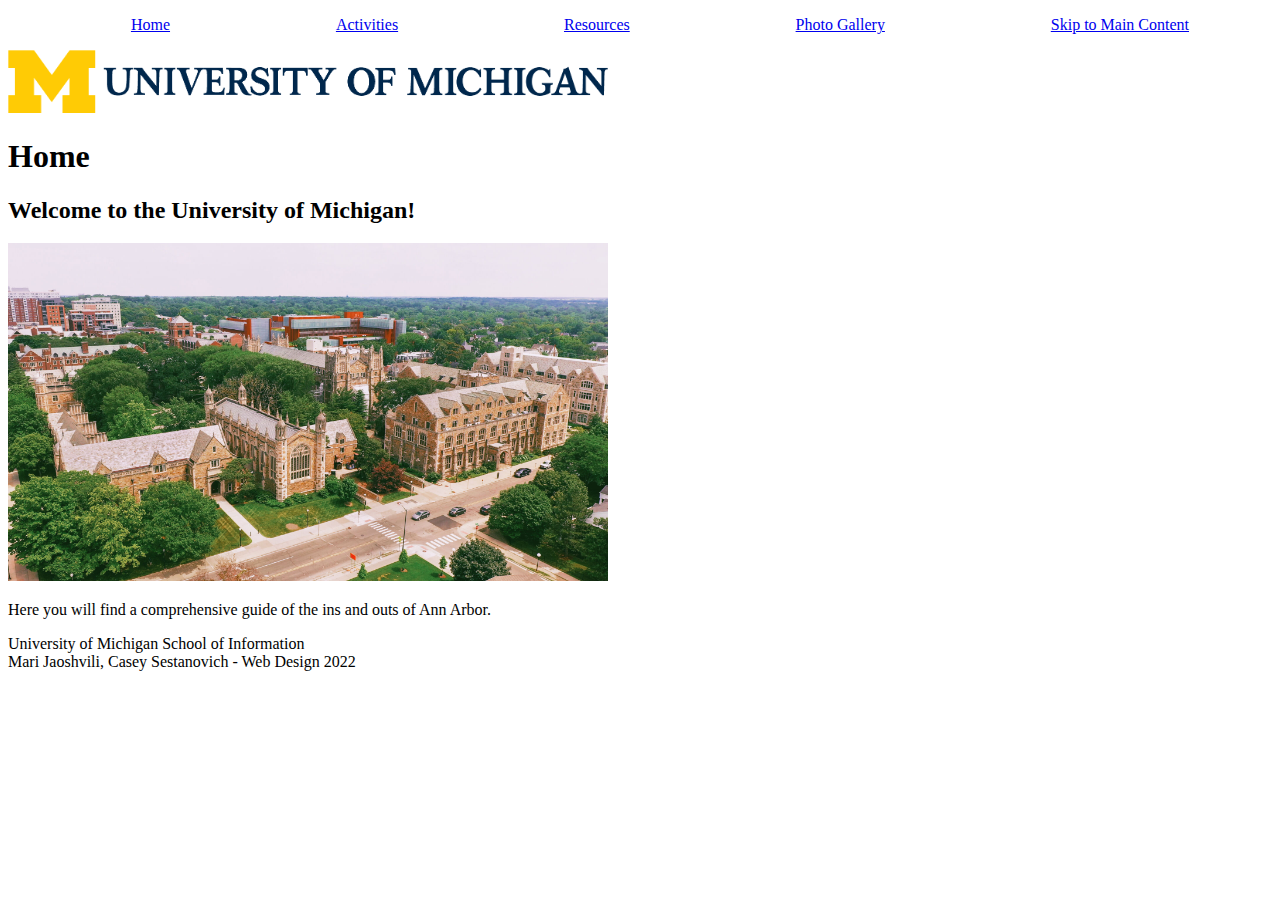
==== SI339-Final-Project-main/index.html @ 448804ea "Add files via upload" ====
<!DOCTYPE html>
<html lang="en">
<head>
    <meta charset="UTF-8">
    <meta http-equiv="X-UA-Compatible" content="IE=edge">
    <meta name="viewport" content="width=device-width, initial-scale=1.0">
    <title>MGuide Home</title>
    <link rel="stylesheet" type="text/css" href="css/style.css">
</head>
<body>
    <header>
        <nav>
            <ul>
                <li><a href = "index.html">Home</a></li>
                <li><a href="activities.html">Activities</a></li>
                <li><a href="resources.html">Resources</a></li>
                <li><a href="gallery.html">Photo Gallery</a></li>
                <li><a href="#skip">Skip to Main Content</a></li>
            </ul>
        </nav>
    </header> 
    <main>
        <div class = "home" id = 'skip'>
            <img src = "images/umich.jpg" width = "600" alt = "">
            <h1> Home </h1>
            <h2> Welcome to the University of Michigan! </h2>
            <img src = "images/landscape.jpg" width = "600" alt = "">
            <p> Here you will find a comprehensive guide of the ins and outs of Ann Arbor.</p>
        </div>

        <footer>	
            <p>University of Michigan School of Information <br/>	
              Mari Jaoshvili, Casey Sestanovich - Web Design 2022</p>	
        </footer>	
    </main>
</body>
</html>
---- SI339-Final-Project-main/css/style.css ----
/*mobile view*/
li{
    display: inline;
}

ul{
    display: flex; 
    justify-content: space-around;
}

.activities_container{
    display: grid; 
    grid-template-columns: auto auto auto;
}
.description{
    width: 65%;
}

.home{
    margin: auto;
}

/*gallery.html css below*/

/*mobile view*/
.gallery{
    display: flex;
    flex-wrap: wrap;
    justify-content: center;
}

/*need to add alt text + change nav links for mobile view bc it wants it different */

.gallery img{
    width: 600px;
    height: 400px;
    margin: 10px;
}

/*need to fix h1 and h2 for gallery in other views*/

/*resources.html css below*/

.head h1{
    text-align: center;
    margin: 60px;
}
.resources{
    display: grid;
    grid-template-columns: auto auto;
    border: 5px solid blue;
}

.general{
    grid-column-start: 1;
    grid-column-end: 2;
    border: 5px solid yellow;
    margin: 50px;
    padding-left: 30px;

}

.general a{
    color: black;
}

.general a:hover{
    color: blue;
}

.majors{
    grid-column-start: 2;
    grid-column-end: 3;
    border: 5px solid yellow;
    margin: 50px;
    padding-left: 30px;
}

.majors a{
    color: black;
}

.majors a:hover{
    color: blue;
}
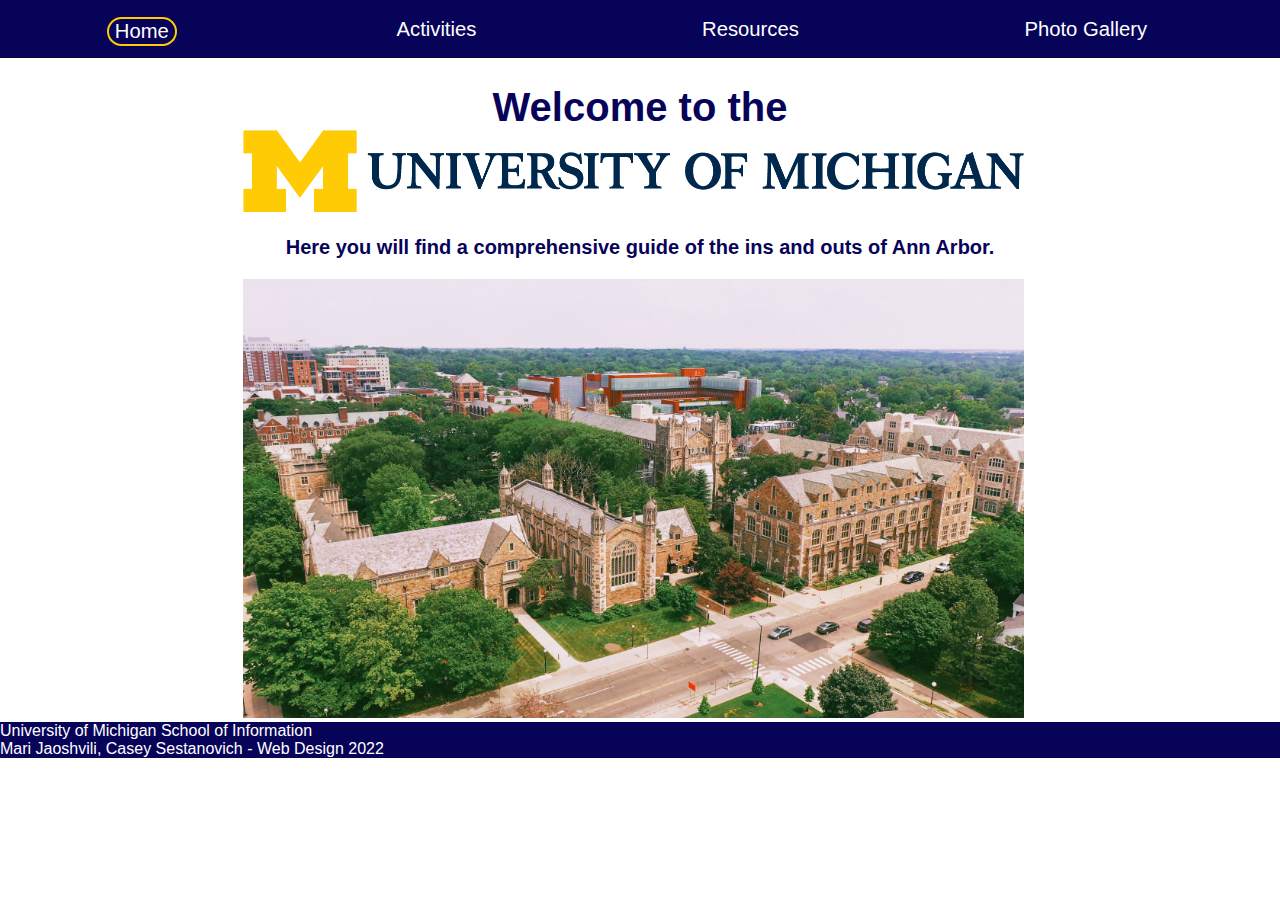
==== commit 498b2763: "Add files via upload" ====
--- a/SI339-Final-Project-main/index.html
+++ b/SI339-Final-Project-main/index.html
@@ -5,33 +5,50 @@
     <meta http-equiv="X-UA-Compatible" content="IE=edge">
     <meta name="viewport" content="width=device-width, initial-scale=1.0">
     <title>MGuide Home</title>
+    <link rel="stylesheet" type="text/css" href="css/html5reset.css">
     <link rel="stylesheet" type="text/css" href="css/style.css">
 </head>
 <body>
     <header>
         <nav>
-            <ul>
-                <li><a href = "index.html">Home</a></li>
-                <li><a href="activities.html">Activities</a></li>
-                <li><a href="resources.html">Resources</a></li>
-                <li><a href="gallery.html">Photo Gallery</a></li>
-                <li><a href="#skip">Skip to Main Content</a></li>
-            </ul>
+            <a class = "skip" href="#skip">Skip to Main Content</a>
+            
+                <div id = "myDIV"> 
+                    <button class= "btn active" ><a href= index.html > Home</a></button>
+                    <button class= "btn" ><a href= activities.html > Activities</a></button>
+                    <button class= "btn" ><a href= resources.html > Resources</a></button>
+                    <button class= "btn" ><a href= gallery.html > Photo Gallery</a></button>
+                </div>
+            
         </nav>
     </header> 
     <main>
         <div class = "home" id = 'skip'>
-            <img src = "images/umich.jpg" width = "600" alt = "">
-            <h1> Home </h1>
-            <h2> Welcome to the University of Michigan! </h2>
+            <h1> Welcome to the  </h1>
+            <img src = "images/umich.jpg" width = "600" alt = "" >
+            <h2> Here you will find a comprehensive guide of the ins and outs of Ann Arbor. </h2>
             <img src = "images/landscape.jpg" width = "600" alt = "">
-            <p> Here you will find a comprehensive guide of the ins and outs of Ann Arbor.</p>
+    
         </div>
 
         <footer>	
-            <p>University of Michigan School of Information <br/>	
+            <p class = "foot">University of Michigan School of Information <br/>	
               Mari Jaoshvili, Casey Sestanovich - Web Design 2022</p>	
         </footer>	
+
     </main>
+    <script>
+        // Add active class to the current button (highlight it)
+        var header = document.getElementById("myDIV");
+        var btns = header.getElementsByClassName("btn");
+        for (var i = 0; i < btns.length; i++) {
+          btns[i].addEventListener("click", function() {
+          var current = document.getElementsByClassName("active");
+          current[0].className = current[0].className.replace(" active", "");
+          this.className += " active";
+          });
+        }
+        </script>
+
 </body>
 </html>--- a/SI339-Final-Project-main/css/style.css
+++ b/SI339-Final-Project-main/css/style.css
@@ -1,11 +1,84 @@
 /*mobile view*/
-li{
-    display: inline;
-}
-
-ul{
-    display: flex; 
+
+/*activities.html + index.html*/
+*{
+    font-family:Verdana, Geneva, Tahoma, sans-serif;
+    color: #070359;
+}
+
+.skip{
+    padding-bottom: 8px;
+    background: black;
+    left: 0;
+    margin-left: 80%;
+    position: absolute;
+    top: -80px;
+  }
+  
+  .skip:focus{
+    top:80px;
+    color: white;
+    text-decoration-style: solid;
+    font-weight: bold;
+  }
+
+body{ 
+    margin-top: 55px;
+}
+
+footer{
+   background-color: #070359;
+}
+
+.foot{
+    color: white; 
+}
+ #myDIV ul{
+    display: block;
+}
+
+#myDIV ul{
+    display: block; 
     justify-content: space-around;
+} 
+
+nav{ 
+    padding-top: 12px;
+    padding-bottom: 12px;
+    overflow: hidden;
+    background-color: #070359;
+    position: fixed; 
+    top: 0; 
+    width: 100%;
+}
+
+
+.btn {
+    border: none;
+    outline: none;
+    background-color: #070359;
+    cursor: pointer;
+    font-size: 1.15rem;
+  }
+  
+  #myDIV{
+    display: grid;
+    justify-items: left;
+  }
+  
+  .active, .btn:hover {
+    margin-top: 5px;
+    background-color: #070359;
+    border: 2px solid #FFCB05;
+    border-radius: 20px;
+  }
+
+
+
+a{
+    text-decoration: none;
+    color: white;
+    font-size: 110%;
 }
 
 .activities_container{
@@ -16,70 +89,1075 @@
     width: 65%;
 }
 
+.activitiestext{
+    font-size: 1.25rem;
+    text-align: center;
+    padding-top: 15px;
+    
+}
+
+.activitiesheaders{
+    padding-top: 2%;
+    padding-bottom: 2%;
+    display:flex; 
+    justify-content: center;
+    font-weight:bold;
+    font-size: 1.75rem;
+}
+
+.home h2{
+    margin-top: 20px;
+    margin-bottom: 20px;
+    font-weight: bold;
+    font-size: 1.25rem;
+}
+
+.sights{
+    background-color: #d9d8d7;
+    height: 425px;
+    border: 3px solid #070359;
+    border-radius: 20px;
+    display: grid; 
+    overflow: scroll;
+    grid-template-columns: auto;
+}
+.activitiescontainer{
+    display: grid; 
+    grid-template-columns: auto auto auto;
+
+}
+
+
+
+img{
+    width: 60%;
+}
+.arb{
+    width: 100%;
+    text-align: center;
+    margin: auto;
+}
+
+.sights h2{
+    padding-top:10px;
+    font-weight: bold; 
+    padding-bottom: 10px;
+    font-size: 1.2rem;
+    
+}
+.restaurants h2{
+    padding-top:10px;
+    font-weight: bold; 
+    padding-bottom: 10px;
+    font-size: 1.2rem;
+}
+
+.shopping h2{
+    padding-top:10px;
+    font-weight: bold; 
+    padding-bottom: 10px;
+    font-size: 1.2rem;
+
+}
+
+
+
+.description{
+    margin: auto;
+    text-align: center;
+}
+
+.law{
+    width: 100%;
+    text-align: center;
+    margin: auto;
+}
+
+.UMMA{
+    width: 100%;
+    text-align: center;
+    margin: auto;
+}
+
+.natural{
+    width: 100%;
+    text-align: center;
+    margin: auto;
+}
+.docks{
+    width: 100%;
+    text-align: center;
+    margin: auto;
+
+}
+.restaurants{
+    background-color: #d9d8d7;
+    height: 425px;
+    border: 3px solid #070359;
+    border-radius: 20px;
+    display: grid; 
+    overflow: scroll;
+    grid-template-columns: auto;
+
+}
+
+.zingermans{
+    width: 100%;
+    text-align: center;
+    margin: auto;
+}
+
+.jagged{
+    width: 100%;
+    text-align: center;
+    margin: auto;
+}
+.savas{
+    width: 100%;
+    text-align: center;
+    margin: auto;
+}
+.slurping{
+    width: 100%;
+    text-align: center;
+    margin: auto;
+}
+
+.shopping{
+    background-color: #d9d8d7;
+    height: 425px;
+    border: 3px solid #070359;
+    border-radius: 20px;
+    display: grid; 
+    overflow: scroll;
+    grid-template-columns: auto;
+    margin-bottom: 5%;
+}
+
+.state{
+    width: 100%;
+    text-align: center;
+    margin: auto;
+}
+
+.kerry{
+    width: 100%;
+    text-align: center;
+    margin: auto;
+}
+
+.briarwood{
+    width: 100%;
+    text-align: center;
+    margin: auto;
+}
+
+.main{
+    width: 100%;
+    text-align: center;
+    margin: auto;
+
+}
+
+
+
+/*home.html*/
+.home h1{
+    padding-top: 115px;
+    text-align: center;
+    font-size: 2.5rem;    
+    font-weight: bold;
+}
+
+.home img{
+    width: 80%;
+    padding-left: 19%;
+
+
+
+}
+
+.home h2{
+    text-align: center;
+}
+
 .home{
     margin: auto;
 }
 
-/*gallery.html css below*/
-
-/*mobile view*/
+
+
+
+/*resources.html*/
+
+.head h1{
+    font-size: 1.6rem;
+    font-weight: bold;
+    color: #070359;
+    text-align: center;
+    background-color:#FFCB05;
+    margin: auto;
+    padding-top: 100px;
+    padding-bottom: 15px;
+}
+
+.resources{
+    display: grid;
+    grid-template-columns: auto;
+    border: 0px solid ;
+    
+}
+
+.information{
+    text-align: center;
+}
+
+    /*general resources*/
+.general{
+    border: 5px solid #d9d8d7;
+    background-color: #d9d8d7;
+    margin: 50px;
+}
+
+.general:hover{
+    border:5px solid #070359;
+}
+.general h2{
+    text-align: center;
+    font-weight: bold;
+    padding-top: 10px;
+    padding-bottom: 10px;
+}
+
+.general h3{
+    color: #070359;
+    font-weight: bold;
+}
+
+.general p{
+    color: #070359;
+    padding-top: 8px;
+    padding-bottom: 15px;
+}
+
+.general a{
+    color: #070359;
+    font-size: 125%;
+}
+
+.general a:hover{
+    color: #070359;
+    text-decoration: underline;
+}
+
+
+    /*major resources*/
+.majors{
+    border: 5px solid #d9d8d7;
+    background-color: #d9d8d7;
+    margin: 50px;
+}
+
+.majors:hover{
+    border:5px solid #070359;
+}
+
+.majors h2{
+    text-align: center;
+    font-weight: bold;
+    padding-top: 10px;
+    padding-bottom: 10px;
+}
+
+.majors h3{
+    color: #070359;
+    font-weight: bold;
+    padding-top: 15px;
+    
+}
+
+.majors p{
+    color: #070359;
+}
+
+.majors a{
+    color: #070359;
+    font-size: 125%;
+
+}
+
+.majors a:hover{
+    color: #070359;
+    text-decoration: underline;
+}
+
+
+
+
+/*gallery.html css */
+
 .gallery{
     display: flex;
     flex-wrap: wrap;
+    gap: 0px;
     justify-content: center;
-}
-
-/*need to add alt text + change nav links for mobile view bc it wants it different */
+    
+}
+
+.gallery h1{
+    color: #070359;
+    text-align: center;
+    background-color:#FFCB05;
+    width: 100%;
+    font-weight: bold;
+    font-size: 1.5rem;   
+    padding-top:110px;
+    padding-bottom: 20px;
+
+}
+
+
+.gallery h2{
+    display: none;
+    
+   
+}
 
 .gallery img{
-    width: 600px;
-    height: 400px;
-    margin: 10px;
-}
-
-/*need to fix h1 and h2 for gallery in other views*/
-
-/*resources.html css below*/
-
-.head h1{
-    text-align: center;
-    margin: 60px;
-}
-.resources{
-    display: grid;
-    grid-template-columns: auto auto;
-    border: 5px solid blue;
-}
-
-.general{
-    grid-column-start: 1;
-    grid-column-end: 2;
-    border: 5px solid yellow;
-    margin: 50px;
-    padding-left: 30px;
-
-}
-
-.general a{
-    color: black;
-}
-
-.general a:hover{
-    color: blue;
-}
-
-.majors{
-    grid-column-start: 2;
-    grid-column-end: 3;
-    border: 5px solid yellow;
-    margin: 50px;
-    padding-left: 30px;
-}
-
-.majors a{
-    color: black;
-}
-
-.majors a:hover{
-    color: blue;
-}+    width: 100%;
+    height: 100%;
+}
+
+
+
+/*tablet view*/
+@media screen and (min-width: 900px){
+
+
+    /*nav bar*/
+
+    .skip{
+        margin-left: 10px;
+        
+
+      }
+
+
+
+    #myDIV{
+        display: grid;
+        justify-items: right;
+        padding-right: 20px;
+      }
+    
+
+     /*resources.html*/
+
+     .head{
+        background-color: white;
+    }
+
+    .head h1{
+        color: #070359;;
+        text-align: center;
+        padding-top: 100px;
+        padding-bottom: 10px;
+    }
+     
+    .resources{
+        display: grid;
+        border: 0px solid ;
+    }
+    
+    .general{
+        width: auto;
+        border: 5px solid #d9d8d7;
+        background-color: #d9d8d7;
+        margin: 50px;
+        padding-left: 30px;
+    }
+
+    .general h2{
+        text-align: center;
+        font-size: 25px;
+    }
+
+    .general h3{
+        color: #070359;
+        font-size: 20px;
+    }
+
+    .general p{
+        color: #070359;
+        font-size: 19px;
+    }
+    
+    .general a{
+        color: #070359;
+    }
+    
+    .general a:hover{
+        color: #070359;
+        text-decoration: underline;
+    }
+
+    
+    /*major resources*/
+    .majors{
+        display: inline-block;
+        border: 5px solid #d9d8d7;
+        background-color: #d9d8d7;
+        margin: 50px;
+        padding-left: 30px;
+    }
+
+    .majors h2{
+        text-align: center;
+        font-size: 25px;
+    }
+
+    .majors h3{
+        color: #070359;
+        font-size: 20px;
+    }
+
+    .majors p{
+        color: #070359;
+        font-size: 19px;
+    }
+    
+    .major a{
+        color: #070359;
+        font-size: 19px;
+    }
+    
+    .majors a:hover{
+        color: #070359;
+        text-decoration: underline;
+    }
+
+
+
+
+
+    /*gallery.html css*/
+
+    .gallery{
+        display: flex;
+        flex-wrap: wrap;
+        gap: 0px;
+    }
+
+    .gallery img{
+        width: 400px;
+        height: 200px;
+        margin: 10px;
+    }
+
+    .gallery h1{
+        padding-top: 100px;
+        text-align: center;
+    }
+    
+    .gallery h2{
+        display: flex;
+        text-align: center;
+        font-weight: bold;
+        font-size: 1.7rem;
+        padding-top: 13px;
+        padding-bottom: 13px;
+    }
+
+
+    /*activities.html + index.html*/
+    .sights{
+        display: grid; 
+        grid-template-columns: auto auto;
+    }
+    
+    img{
+        width: 85%;
+    }
+    .restaurants{
+        display: grid; 
+        grid-template-columns: auto auto;
+    
+    }
+    
+    #savasimg{
+        width: 50%;
+    }
+    
+    #zingimg{
+        width: 60%;
+    }
+    #slurpingimg{
+        width:100%;
+    }
+    
+    .shopping{
+        display: grid; 
+        grid-template-columns: auto auto;
+    }
+    .shopping img{
+        width: 300px;
+        height: 200px;
+    }
+
+}
+
+/*large screen view*/
+@media screen and (min-width: 1200px){
+
+
+     /*nav bar*/
+    button{
+        display: inline;
+        justify-content: space-around;
+    }
+
+    #myDIV{
+        display: flex; 
+        justify-content: space-around;
+      }
+
+    /*resources.html css*/
+
+    .head{
+        background-color: white;
+    }
+
+    .head h1{
+        color: #070359;;
+        text-align: center;
+        padding-top: 20px;
+        padding-bottom: 10px;
+    }
+
+    .resources{
+        display: grid;
+        border: 0px solid ;
+    }
+    
+    /*general resources*/
+    .general{
+        width: auto;
+        border: 5px solid #d9d8d7;
+        background-color: #d9d8d7;
+        margin: 50px;
+        padding-left: 30px;
+    }
+
+    .general h2{
+        text-align: center;
+        font-size: 30px;
+    }
+
+    .general h3{
+        color: #070359;
+        font-size: 25px;
+    }
+
+    .general p{
+        color: #070359;
+        font-size: 22px;
+    }
+    
+    .information a{
+        color: #070359;
+        font-size: 22px;
+    }
+    
+    .general a:hover{
+        color: #070359;
+        text-decoration: underline;
+    }
+    
+    /*major resources*/
+    .majors{
+        display: inline-block;
+        border: 5px solid #d9d8d7;
+        background-color: #d9d8d7;
+        margin: 50px;
+        padding-left: 30px;
+    }
+
+    .majors h2{
+        text-align: center;
+        font-size: 30px;
+    }
+
+    .majors h3{
+        color: #070359;
+        font-size: 25px;
+    }
+
+    .majors p{
+        color: #070359;
+        font-size: 22px;
+    }
+    
+    .information a{
+        color: #070359;
+        font-size: 22px;
+    }
+    
+    .majors a:hover{
+        color: #070359;
+        text-decoration: underline;
+    }
+
+
+
+
+    /*gallery.html css*/
+
+    .gallery{
+        display: flex;
+        flex-wrap: wrap;
+        gap: 0px;
+        margin: auto;
+        justify-content: center;
+    }
+
+    .gallery img{
+        width: 530px;
+        height: 330px;
+        margin: 10px;
+        border: 7px solid #FFCB05;
+    }
+
+    .gallery h1{
+        padding-top: 20px;
+        text-align: center;
+    }
+    
+    .gallery h2{
+        display: flex;
+        text-align: center;
+    }
+
+
+
+
+
+    /*activities.html */
+    .sights{
+        background-color: white; 
+        height: 425px;
+        border: 3px solid #070359;
+        border-radius: 20px;
+        overflow: scroll;
+        display: grid; 
+        grid-template-columns: auto auto auto auto;
+    }
+
+    
+    .arb{
+
+        padding-top: 17px;
+        display: grid; 
+        grid-template-columns: auto auto auto auto;
+        border-radius: 20px;
+        background-color:#d9d8d7; 
+    
+        grid-column-start: 1; 
+        grid-column-end: 4;
+        padding-left: 3%;
+        padding-right: 6%;
+    }
+    
+    #arbimg{
+        width:65%;
+        grid-column-start: 1; 
+        grid-column-end: 4;
+        grid-row-start:2;
+        padding-bottom: 5%;
+    }
+
+    .description{
+        grid-column-start: 3;
+        grid-column-end: 5;
+        grid-row-start:2;
+        font-size: 1.25rem;
+        padding-bottom: 10%;
+        margin:auto;
+    }
+
+    
+    .law{  
+        margin-top: 2%;
+        display:grid;
+        grid-template-columns: auto auto auto auto;
+    
+        border-radius: 20px;
+        background-color:#d9d8d7; 
+    
+        grid-row-start: 3;
+        grid-column-start: 2; 
+        grid-column-end: 5;
+       
+        padding-bottom: 3%;
+    }
+    
+    .lawheader{
+        padding-right:38%;
+        grid-column-start: 3;
+        grid-column-end: 5;
+        grid-row-start: 1;
+    }
+    
+    #lawimg{
+        width:100%;
+        grid-column-start: 4;
+        grid-column-end: 5;
+        grid-row-start: 2;
+    }
+    
+    .rightdescription{
+        font-size: 1.25rem;
+        grid-column-start: 1;
+        grid-column-end: 3;
+        grid-row-start: 2;
+        padding-right: 5%;
+        padding-left: 5%;
+    
+    }
+    .UMMA{
+        margin-top: 2%;
+        display: grid; 
+        grid-template-columns: auto auto auto auto;
+        border-radius: 20px;
+        background-color:#d9d8d7; 
+    
+        grid-column-start: 1; 
+        grid-column-end: 4;
+        grid-row-start:4;
+        padding-left: 3%;
+        padding-right: 6%;
+        padding-bottom: 2%;
+    }
+
+    #ummaimg{
+        width:75%;
+        grid-column-start: 1; 
+        grid-column-end: 2;
+        grid-row-start:2;
+        padding-bottom: 10%;
+    }
+
+    .ummaheader{
+        padding-right:75%;
+    }
+
+    .natural{
+        display: grid;
+        grid-template-columns: auto auto auto auto auto;
+        margin-top: 2%;
+        border-radius: 20px;
+        background-color:#d9d8d7; 
+        grid-row-start: 6;
+        grid-column-start: 2; 
+        grid-column-end: 5;
+        padding-bottom: 3%;
+    }
+
+    #naturalimg{
+        grid-column-start: 4;
+        grid-row-start: 2;
+    
+    }
+    .naturalheader{
+        font-size: 1.2rem;
+        grid-column-start: 4;
+        grid-column-end: 5;
+        grid-row-start: 1;
+        padding-right: 20%;
+    }
+
+    .docks{
+        margin-top: 2%;
+        display: grid; 
+        grid-template-columns: auto auto auto auto;
+        grid-row-start: 8;
+        border-radius: 20px;
+        background-color:#d9d8d7; 
+    
+        grid-column-start: 1; 
+        grid-column-end: 4;
+        padding-left: 3%;
+        padding-right: 6%;
+        padding-bottom: 2%;
+    }
+    
+    #docksimg{
+        width:45%;
+        grid-column-start: 1; 
+        grid-column-end: 4;
+        grid-row-start: 2;
+        padding-bottom: 1%;
+    }
+
+    .docksheader{
+        grid-column-start: 1; 
+        grid-column-end:2;
+        grid-row-start: 1;
+    }
+
+    .restaurants{
+        background-color: white; 
+        height: 425px;
+        border: 3px solid #070359;
+        border-radius: 20px;
+        overflow: scroll;
+        display: grid; 
+        grid-template-columns: auto auto auto auto;
+    }
+
+    .zingermans{
+
+        padding-top: 17px;
+        display: grid; 
+        grid-template-columns: auto auto auto auto;
+        border-radius: 20px;
+        background-color:#d9d8d7; 
+    
+        grid-column-start: 1; 
+        grid-column-end: 4;
+        padding-left: 3%;
+        padding-right: 6%;
+    }
+
+    #zingimg{
+        width:40%;
+        grid-column-start: 1; 
+        grid-column-end: 4;
+        grid-row-start:2;
+        padding-bottom: 5%;
+    }
+
+
+    .jagged{  
+        margin-top: 2%;
+        display:grid;
+        grid-template-columns: auto auto auto auto;
+    
+        border-radius: 20px;
+        background-color:#d9d8d7; 
+    
+        grid-row-start: 2;
+        grid-column-start: 2; 
+        grid-column-end: 5;
+       
+        padding-bottom: 3%;
+    }
+    
+    .jaggedheader{
+        padding-right:30%;
+        grid-column-start: 3;
+        grid-column-end: 5;
+        grid-row-start: 1;
+    }
+    
+    #jaggedimg{
+        width:90%;
+        grid-column-start: 4;
+        grid-column-end: 5;
+        grid-row-start: 2;
+    }
+
+    .savas{
+        margin: 17px;
+
+        display: grid; 
+        grid-template-columns: auto auto auto auto;
+        border-radius: 20px;
+        background-color:#d9d8d7; 
+    
+        grid-row-start: 3;
+        grid-column-start: 1; 
+        grid-column-end: 4;
+        padding-left: 3%;
+        padding-right: 6%;
+    }
+
+    #savasimg{
+        width:40%;
+        grid-column-start: 1; 
+        grid-column-end: 4;
+        grid-row-start:2;
+        padding-bottom: 5%;
+    }
+
+    .slurping{  
+        margin-top: 2%;
+        display:grid;
+        grid-template-columns: auto auto auto auto;
+    
+        border-radius: 20px;
+        background-color:#d9d8d7; 
+    
+        grid-row-start: 4;
+        grid-column-start: 2; 
+        grid-column-end: 5;
+        padding-bottom: 3%;
+    }
+    
+    .slurpingheader{
+        grid-column-start: 4;
+        grid-column-end: 5;
+        grid-row-start: 1;
+        padding-right: 40%;
+    }
+    
+    #slurpingimg{
+        width:85%;
+        grid-column-start: 4;
+        grid-column-end: 5;
+        grid-row-start: 2;
+    }
+
+    .shopping{
+        background-color: white; 
+        height: 425px;
+        border: 3px solid #070359;
+        border-radius: 20px;
+        overflow: scroll;
+        display: grid; 
+        grid-template-columns: auto auto auto auto;
+    }
+
+    .state{
+
+        padding-top: 17px;
+        display: grid; 
+        grid-template-columns: auto auto auto auto;
+        border-radius: 20px;
+        background-color:#d9d8d7; 
+    
+        grid-column-start: 1; 
+        grid-column-end: 4;
+        padding-left: 3%;
+        padding-right: 6%;
+    }
+
+    #stateimg{
+        width:50%;
+        grid-column-start: 1; 
+        grid-column-end: 4;
+        grid-row-start:2;
+        padding-bottom: 5%;
+    }
+
+    .kerry{  
+        margin-top: 2%;
+        display:grid;
+        grid-template-columns: auto auto auto auto;
+    
+        border-radius: 20px;
+        background-color:#d9d8d7; 
+    
+        grid-row-start: 2;
+        grid-column-start: 2; 
+        grid-column-end: 5;
+       
+        padding-bottom: 3%;
+    }
+    
+    .kerryheader{
+        padding-right:38%;
+        grid-column-start: 3;
+        grid-column-end: 5;
+        grid-row-start: 1;
+    }
+    
+    #kerryimg{
+        width:100%;
+        grid-column-start: 4;
+        grid-column-end: 5;
+        grid-row-start: 2;
+    }
+
+    .briarwood{
+        margin-top: 17px;
+        display: grid; 
+        grid-template-columns: auto auto auto auto;
+        border-radius: 20px;
+        background-color:#d9d8d7; 
+        grid-row-start: 3;
+
+        grid-column-start: 1; 
+        grid-column-end: 4;
+        padding-left: 3%;
+        padding-right: 6%;
+    }
+
+    #briarimg{
+        width:65%;
+        grid-column-start: 1; 
+        grid-column-end: 2;
+        grid-row-start:2;
+        padding-bottom: 5%;
+    }
+    .briarheader{
+        padding-right: 65%;
+        grid-column-start: 1;
+        grid-column-end: 2;
+        grid-row-start: 1;
+    }
+
+
+    .main{  
+        margin-top: 2%;
+        display:grid;
+        grid-template-columns: auto auto auto auto;
+    
+        border-radius: 20px;
+        background-color:#d9d8d7; 
+    
+        grid-row-start: 4;
+        grid-column-start: 2; 
+        grid-column-end: 5;
+       
+        padding-bottom: 3%;
+    }
+    
+    .mainheader{
+        padding-left:12%;
+        grid-column-start: 3;
+        grid-column-end: 5;
+        grid-row-start: 1;
+    }
+    
+    #mainimg{
+        width:90%;
+        grid-column-start: 4;
+        grid-column-end: 5;
+        grid-row-start: 2;
+    }
+    
+    
+    
+    
+
+    /*index.html*/
+
+    
+
+    .home h1{
+        padding-top: 30px;
+       
+    }
+
+
+   
+
+   
+    
+
+}
+
+
+
+
+
